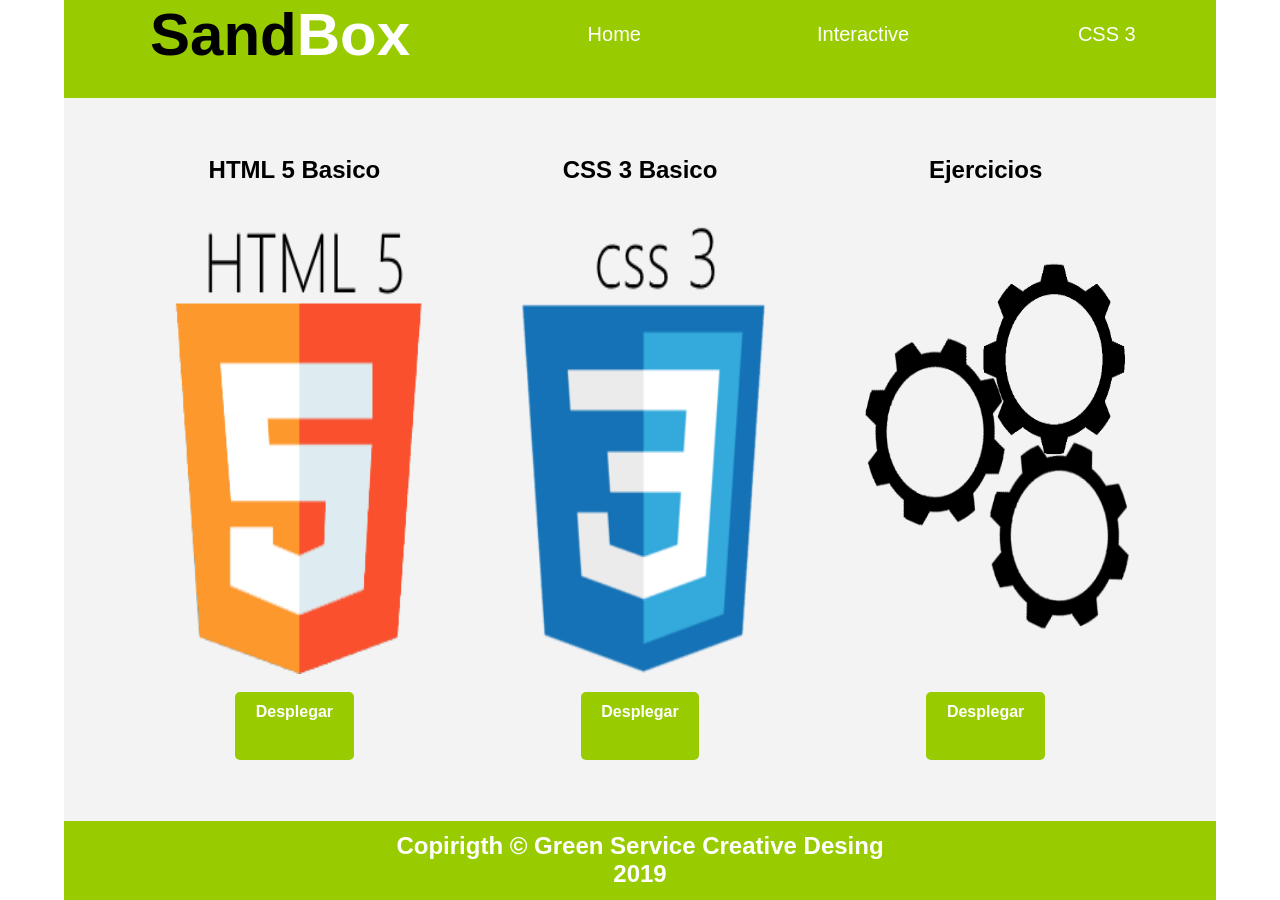
==== INDEX.html @ 28fe3d0c "primer commit de sand-box" ====
<!DOCTYPE html>
<html lang="es">
<head>
	<meta charset="UTF-8">
	<title>Sand-Box</title>
	<link rel="stylesheet" href="./CSS/main.css">
	<link rel="icon" href="img/sand.ico">
</head>
<body>
	<div class="contenedor">
		<header>
			<div class="navbar">
				<div class="navbar-brand">
					<h1 class="logo">Sand<span>Box</span></h1>
				</div>
				<ul class="navbar-bar">
					<li><a class="nav-link" href="/INDEX.html">Home</a></li>
					<li><a class="nav-link" href="interactive_pages/index.html">Interactive</a></li>
					<li><a class="nav-link" href="./CSS/Index.html">CSS 3</a></li>
				</ul>
			</div>
		</header>
		<div class="cont1">
			<section class="card">
				<h2>HTML 5 Basico</h2>
				<img src="./img/html.png" alt="html">
				<div class="boton">
					<h4><a class="boton-link" href="./HTML5 Basico/INDEX.html">Desplegar</a></h4>
				</div>
			</section>
			<section class="card">
				<h2>CSS 3 Basico</h2>
				<img src="./img/CSS.png" alt="CSS">
				<div class="boton">
					<h4><a class="boton-link" href="./CSS/Index.html">Desplegar</a></h4>
				</div>
			</section>
			<section class="card">
				<h2>Ejercicios</h2>
				<img src="./img/Codigo.png" alt="code">
				<div class="boton">
					<h4><a class="boton-link" href="./sass-exersise/Index.html">Desplegar</a></h4>
				</div>
			</section>
		</div>
		<footer> 
		 <div class="info_footer">
		 	<h2>
		 		Copirigth &copy; Green Service Creative Desing<br/>2019
		 	</h2>
		 </div>
		</footer>
	</div>
	
</body>
</html>
---- CSS/main.css ----
* {
  margin: 0;
  padding: 0;
  font-family: sans-serif;
}

body {
  min-height: 100vh;
}

ul {
  list-style: none;
}

a {
  color: #000;
  text-decoration: none;
}
a:hover {
  color: var(--colorVerde);
}

img {
  display: block;
  width: 100%;
}

:root {
  --colorVerde:#9c0;
}

.navbar {
  display: flex;
  width: 100%;
  font-size: 20px;
  justify-content: space-between;
}
.navbar .navbar-brand {
  flex-grow: 1;
  font-size: 1.5em;
}
.navbar .navbar-brand .logo {
  text-align: center;
}
.navbar .navbar-brand .logo span {
  color: white;
}
.navbar .navbar-bar {
  font-size: 1em;
  flex-grow: 3;
  display: flex;
  justify-content: space-around;
  align-items: center;
}
.navbar .navbar-bar .nav-link {
  color: white;
  padding: 6% 10%;
  transition: all 0.5s;
  white-space: nowrap;
}
.navbar .navbar-bar .nav-link:hover {
  background-color: white;
  color: var(--colorDestacar);
  border-radius: 5px;
}

.card {
  display: flex;
  flex-direction: column;
  align-items: center;
}
.card h2 {
  flex-grow: 1;
}
.card img {
  flex-grow: 4;
  margin-bottom: 15px;
}
.card .boton {
  flex-grow: 1;
  margin: 1%;
  padding: 3% 6%;
  background-color: var(--colorVerde);
  border-radius: 5px;
  transition: all 0.5s;
}
.card .boton:hover {
  background-color: white;
  box-shadow: 0 0 0 4px inset var(--colorVerde);
}
.card .boton:hover .boton-link {
  color: var(--colorVerde);
}
.card .boton .boton-link {
  color: white;
}

.page-info {
  text-align: center;
  font-size: 1rem;
}
.page-info h1 {
  font-size: 2em;
  display: block;
  margin: 0 auto;
  width: -webkit-max-content;
  width: max-content;
  padding: 2% 3% 0% 3%;
  border-bottom: 1px solid #484848;
}
.page-info p {
  font-size: 1.5em;
  width: -webkit-max-content;
  width: max-content;
  padding: 2% 3%;
  display: block;
  margin: 0 auto;
}

.cluster {
  display: grid;
  width: 80%;
  margin: 2% auto;
  grid-gap: 5px;
  font-size: 1rem;
}
.cluster .bloque {
  padding: 1% 3%;
  text-align: center;
  background-color: var(--colorVerde);
}
.cluster .bloque a {
  font-size: 2em;
  white-space: nowrap;
  font-weight: bolder;
  color: white;
}
.cluster .bloque:hover {
  transition: 0.5s all;
  transform: scale(0.95);
  background-color: white;
  border: 1.5px solid var(--colorVerde);
}
.cluster .bloque:hover a {
  color: #9c0;
}

.contenedor {
  width: 90%;
  margin: 0 auto;
  min-height: 100vh;
  display: flex;
  flex-direction: column;
}
.contenedor > div {
  flex: 6;
  background-color: #f3f3f3;
}

header {
  background-color: #9c0;
  flex: 1;
}

.cont1 {
  background-color: #f3f3f3;
  display: grid;
  grid-template-columns: 1fr 1fr 1fr;
  padding: 5%;
}

.info_footer {
  width: 100%;
  background: var(--colorVerde);
  color: white;
  text-align: center;
  padding: 1% 0;
  flex: 1;
}
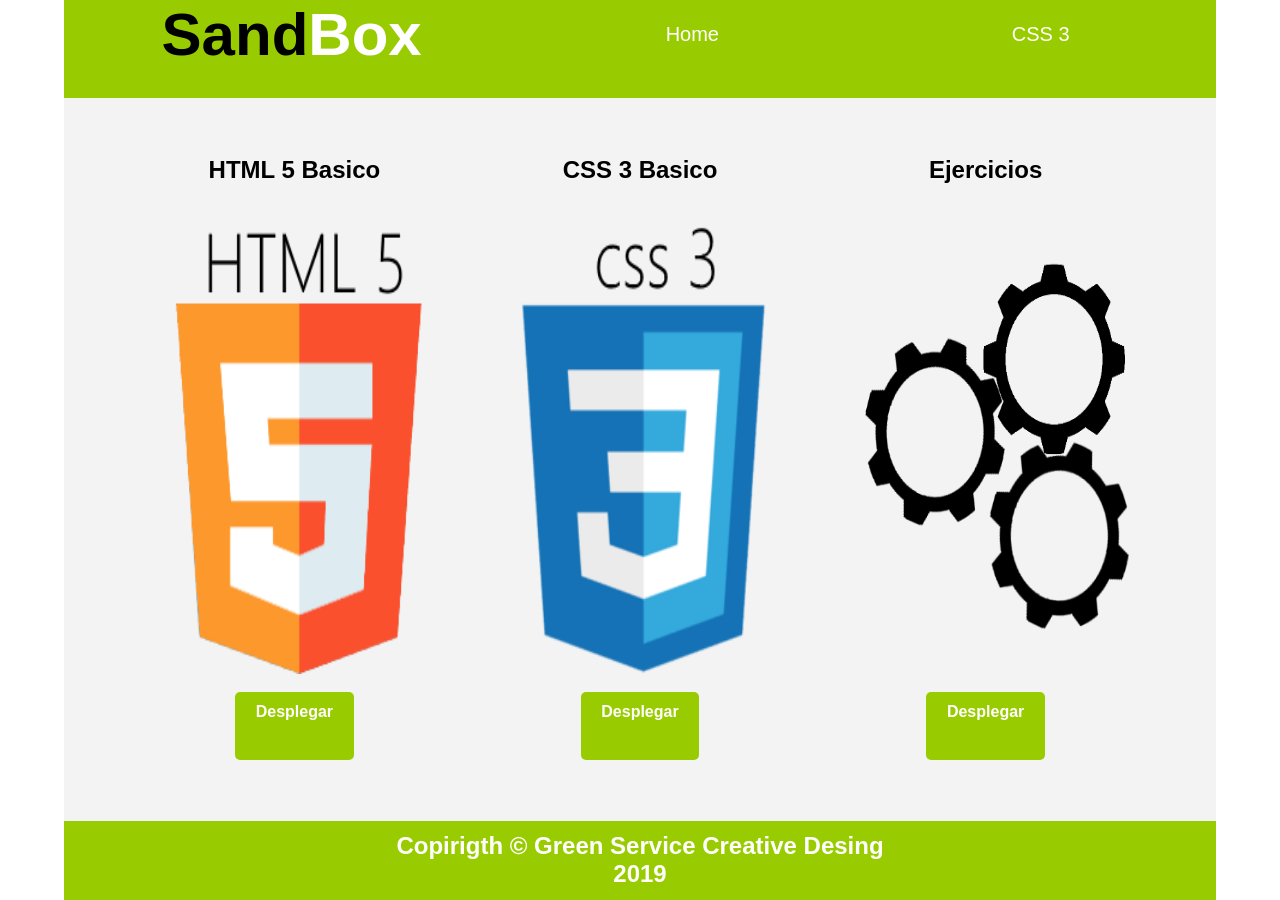
==== commit c66109f6: "añado bootstrap y actualize el main.css" ====
--- a/INDEX.html
+++ b/INDEX.html
@@ -15,7 +15,6 @@
 				</div>
 				<ul class="navbar-bar">
 					<li><a class="nav-link" href="/INDEX.html">Home</a></li>
-					<li><a class="nav-link" href="interactive_pages/index.html">Interactive</a></li>
 					<li><a class="nav-link" href="./CSS/Index.html">CSS 3</a></li>
 				</ul>
 			</div>
--- a/CSS/main.css
+++ b/CSS/main.css
@@ -27,6 +27,10 @@
 
 :root {
   --colorVerde:#9c0;
+  --codeBackground:#0f202e;
+  --codeColor:#c76a00;
+  --codeLlaves:#f8f400;
+  --codeFont:monospace;
 }
 
 .navbar {
@@ -54,7 +58,6 @@
 }
 .navbar .navbar-bar .nav-link {
   color: white;
-  padding: 6% 10%;
   transition: all 0.5s;
   white-space: nowrap;
 }
@@ -145,6 +148,67 @@
   color: #9c0;
 }
 
+.container_code {
+  width: 95%;
+  margin: 10px auto;
+  overflow: auto;
+}
+.container_code header {
+  background-color: var(--codeColor);
+  color: #fff;
+  display: flex;
+  padding: 5px;
+}
+.container_code header .textohead {
+  width: calc(100% - 100px);
+  text-align: center;
+}
+.container_code header .circulos {
+  width: 100px;
+  display: flex;
+  justify-content: space-around;
+}
+.container_code header .circulos .circle {
+  width: 15px;
+  height: 15px;
+  border-radius: 50%;
+}
+.container_code header .circulos .circle.green {
+  background-color: green;
+}
+.container_code header .circulos .circle.yellow {
+  background-color: yellow;
+}
+.container_code header .circulos .circle.red {
+  background-color: red;
+}
+
+.codeBox {
+  color: var(--codeColor);
+  background-color: var(--codeBackground);
+  font-size: 18px;
+  padding: 0 10px;
+}
+.codeBox header {
+  width: 100%;
+}
+.codeBox code {
+  font-family: var(--codeFont) !important;
+}
+.codeBox span {
+  margin: 0 5px;
+}
+.codeBox span.code_open {
+  color: var(--codeLlaves);
+  padding-right: 3px;
+  margin-right: 0;
+}
+.codeBox span.code_close {
+  color: var(--codeLlaves);
+  padding-left: 3px;
+  margin-left: 0;
+}
+
 .contenedor {
   width: 90%;
   margin: 0 auto;
